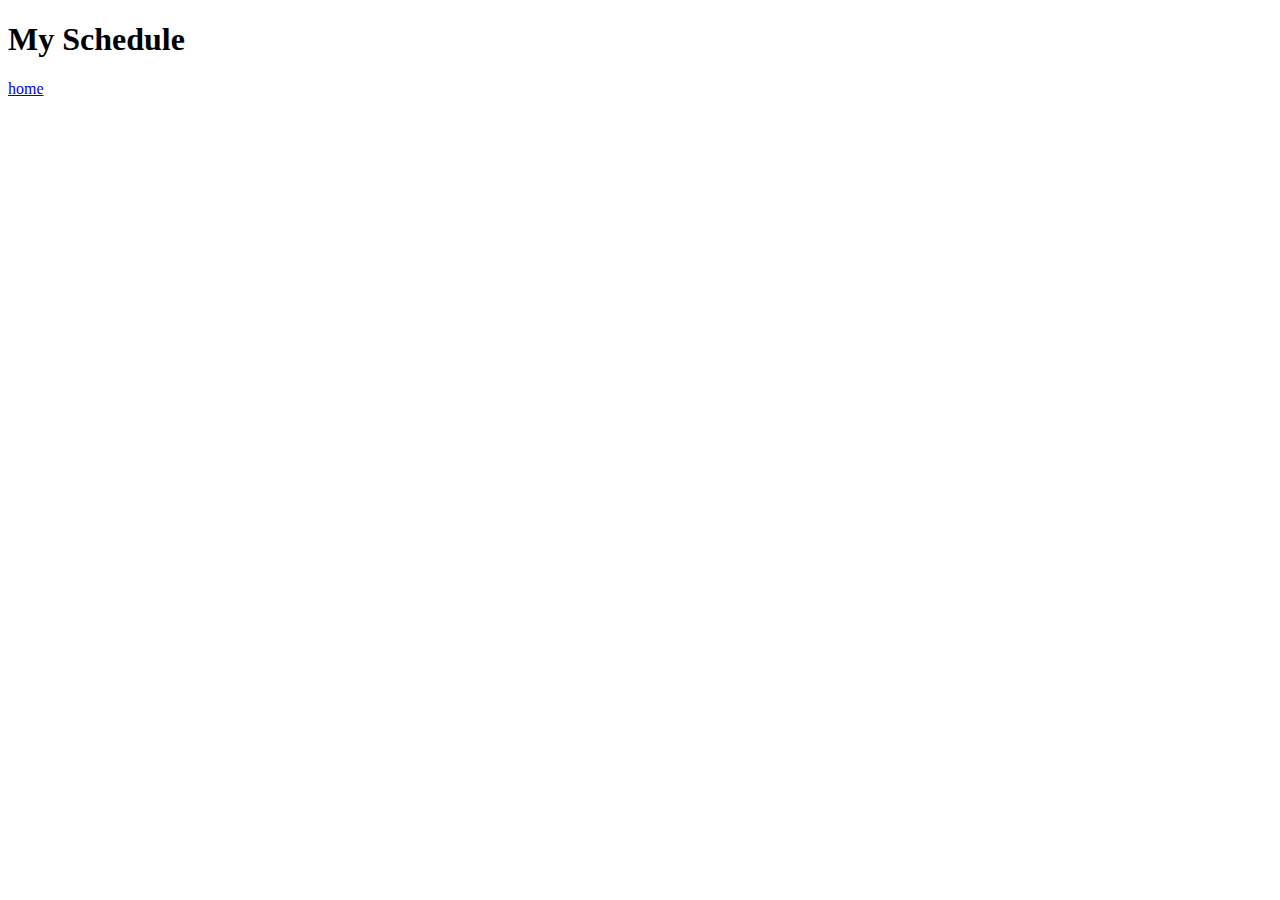
==== schedule.html @ 4a9ae077 "initial commit of hw6" ====
<!DOCTYPE html>
<html lang="en">
  <head>
    <meta charset="UTF-8" />
    <meta http-equiv="X-UA-Compatible" content="IE=edge" />
    <meta name="viewport" content="width=device-width, initial-scale=1.0" />
    <title>Page 2</title>
  </head>
  <body>
    <h1>My Schedule</h1>
    <a href="index.html"> home </a>
  </body>
</html>
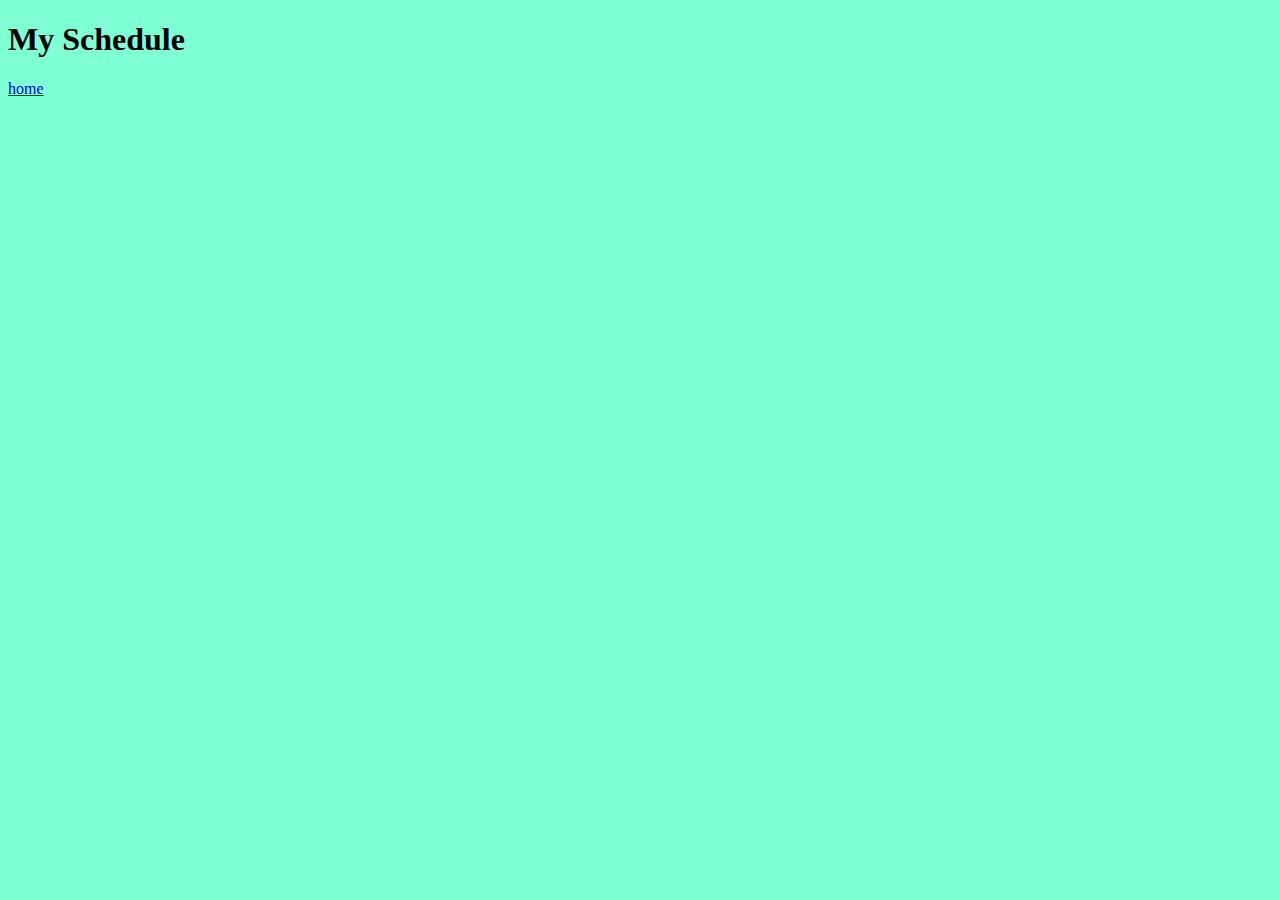
==== commit 93d83969: "added CSS body styling" ====
--- a/schedule.html
+++ b/schedule.html
@@ -4,6 +4,7 @@
     <meta charset="UTF-8" />
     <meta http-equiv="X-UA-Compatible" content="IE=edge" />
     <meta name="viewport" content="width=device-width, initial-scale=1.0" />
+    <link rel="stylesheet" href="./css/stylesheet.css" />
     <title>Page 2</title>
   </head>
   <body>
--- a/css/stylesheet.css
+++ b/css/stylesheet.css
@@ -0,0 +1,3 @@
+body {
+  background-color: aquamarine;
+}
